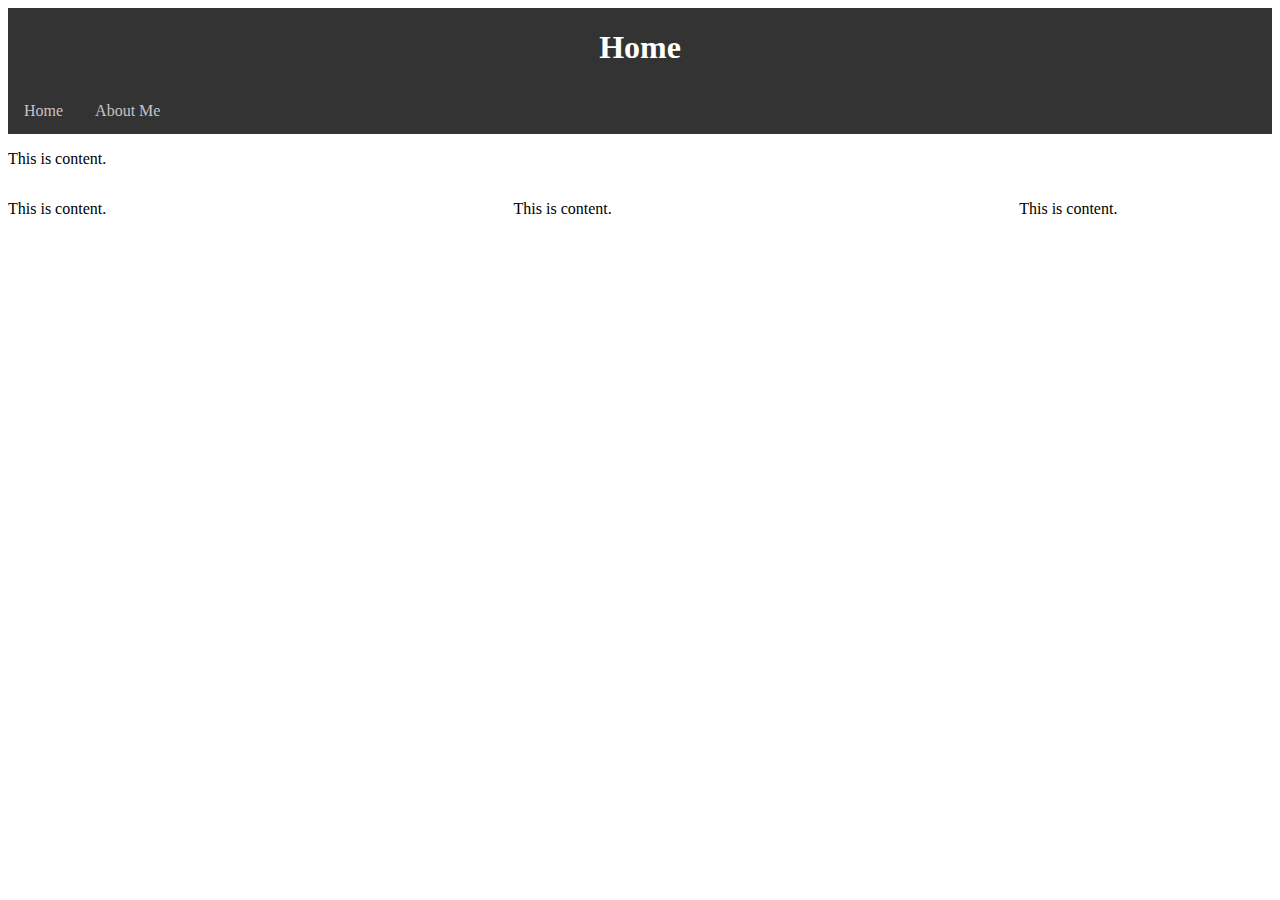
==== index.html @ 170f1a79 "added code uwu" ====
<!DOCTYPE html>
	<html>
		<head>
			<title>Home</title>
            <link rel="stylesheet" type="text/css" href="style.css">
		</head>
		<body>
			<div class="container">
				<div class="header">
					<h1> Home </h1>
					<ul>
						<li><a href="index.html">Home</a></li>
						<li><a href="about.html">About Me</a></li>
					</ul>
				</div>
				<div class="banner">
					<p>This is content.</p>
				</div>
				<div class="contentl">
					<p>This is content.</p>
				</div>
				<div class="contentm">
                    <p>This is content.</p>
				</div>
				<div class="contentr">
					<p>This is content.</p>
				</div>
			</div>
		</body>
	</html>
---- style.css ----
body{
    margin-left: 1.5;
    margin-right: 1.5;
}
.header{
    width: 100%;
    background-color:#333;
    float: left;
 } 
.header  h1{
	color: white;
	font-family: Rockwell;
	text-align: center;
}
.contentl{
    width: 40%;
	height: 80%;
    background-color:rgba(255, 255, 255, 0.726);
    float: left;
 } 
 .contentm{
    width: 40%;
	height: 80%;
    background-color:rgb(255, 255, 255, 0.726);
    float: left;
 } 
 .contentr{
    width: 20%;
	height: 80%;
    background-color:rgb(255, 255, 255, 0.726);
    float: left;
 } 
 .footer{
    width: 100%;
	height: 30%;
    background-color:rgb(255, 255, 255, 0.726);
    float: left;
 } 
.banner{
    width: 100%;
    height: 30%;
    background-color:rgb(255, 255, 255, 0.726);
    float: left;
}
ul {
    list-style-type: none;
    margin: 0;
    padding: 0;
    overflow: hidden;
    background-color: #333;
}
li {
    float: left;
}
li a {
    display: block;
    color: rgb(255, 255, 255, 0.726);
    text-align: center;
    padding: 14px 16px;
    text-decoration: none;
}
li a:hover {
    background-color: rgb(212, 212, 212, 0.726);
}
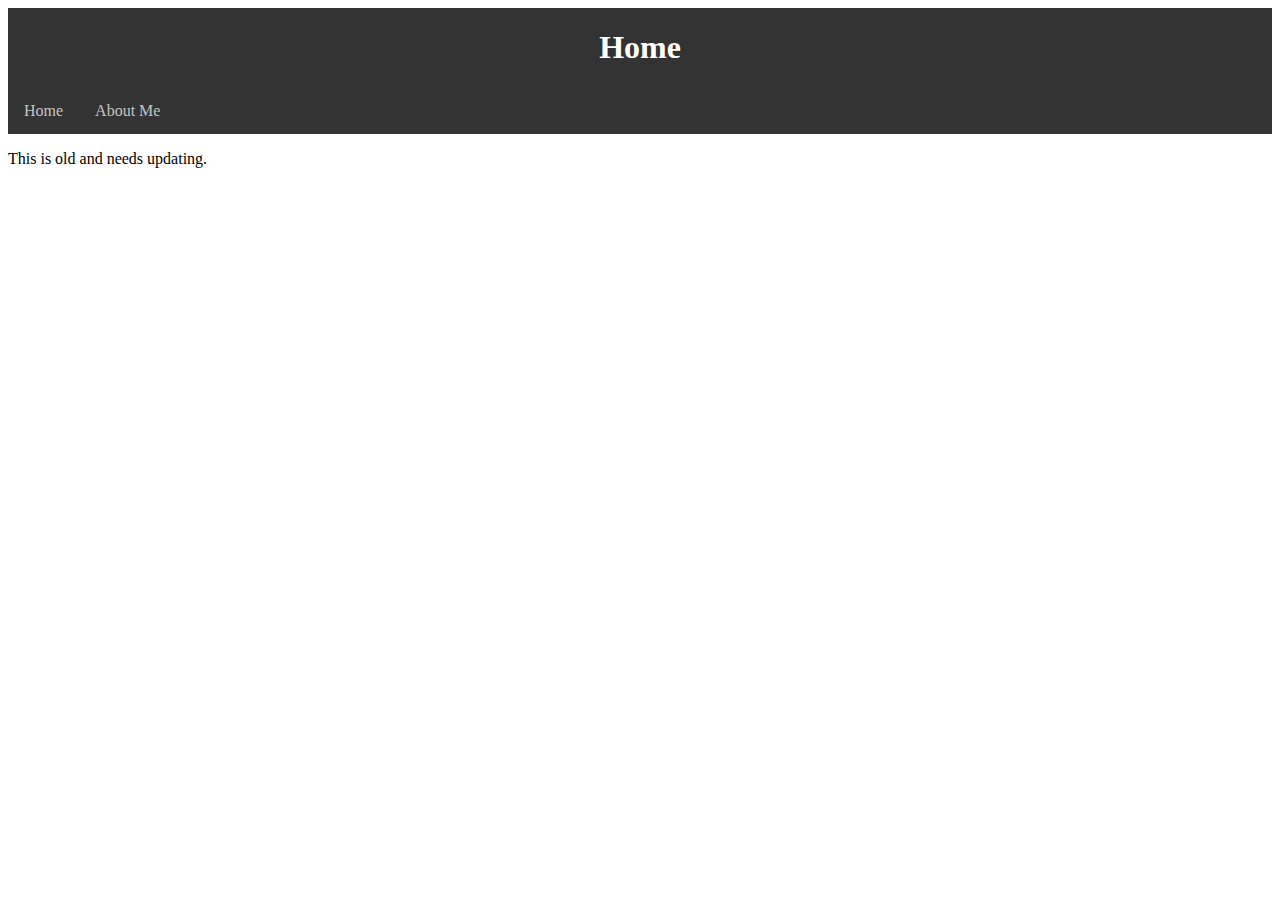
==== commit 179dac57: "adding the stuff" ====
--- a/index.html
+++ b/index.html
@@ -14,16 +14,7 @@
 					</ul>
 				</div>
 				<div class="banner">
-					<p>This is content.</p>
-				</div>
-				<div class="contentl">
-					<p>This is content.</p>
-				</div>
-				<div class="contentm">
-                    <p>This is content.</p>
-				</div>
-				<div class="contentr">
-					<p>This is content.</p>
+					<p>This is old and needs updating.</p>
 				</div>
 			</div>
 		</body>
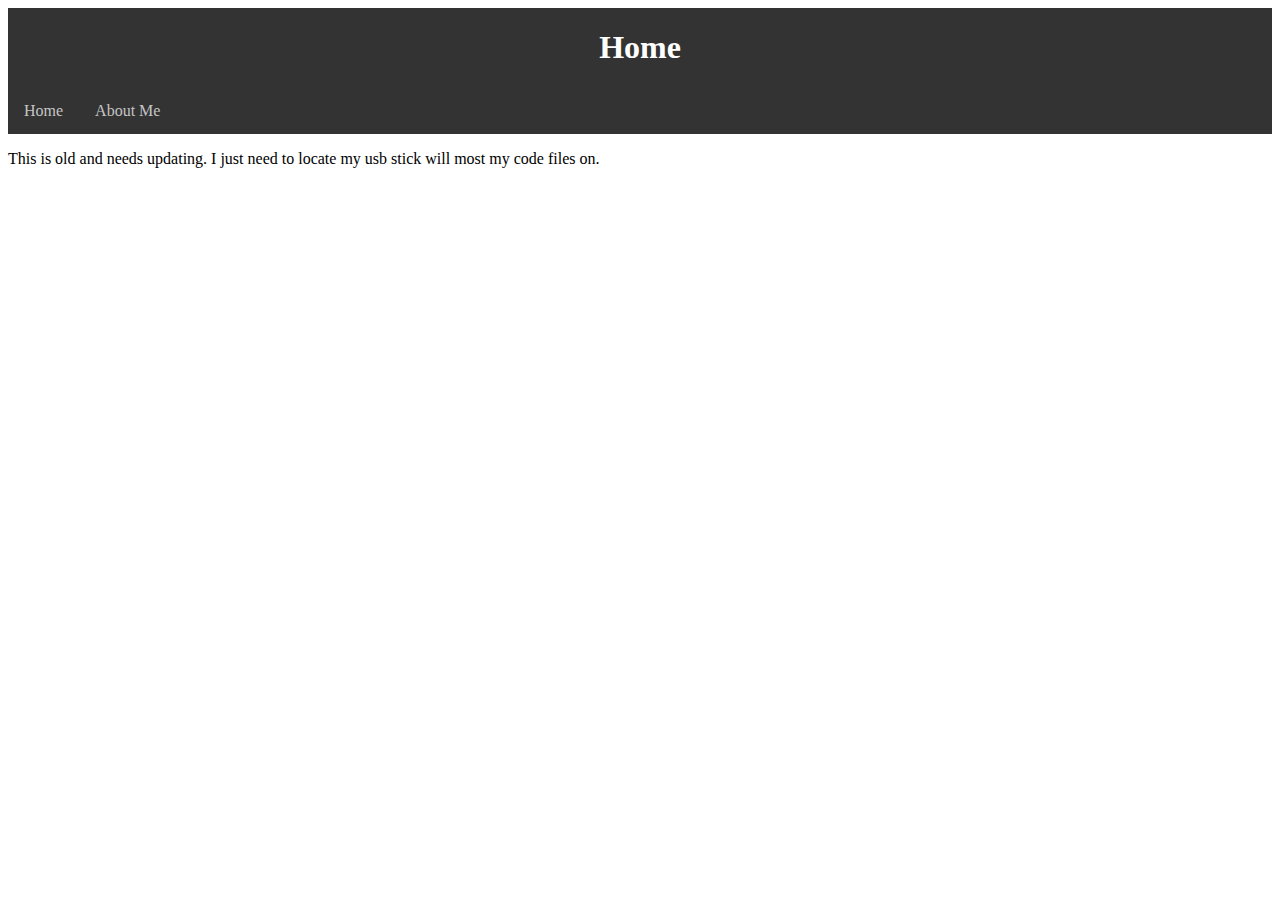
==== commit bb00fadd: "update" ====
--- a/index.html
+++ b/index.html
@@ -14,7 +14,7 @@
 					</ul>
 				</div>
 				<div class="banner">
-					<p>This is old and needs updating.</p>
+					<p>This is old and needs updating. I just need to locate my usb stick will most my code files on.</p>
 				</div>
 			</div>
 		</body>
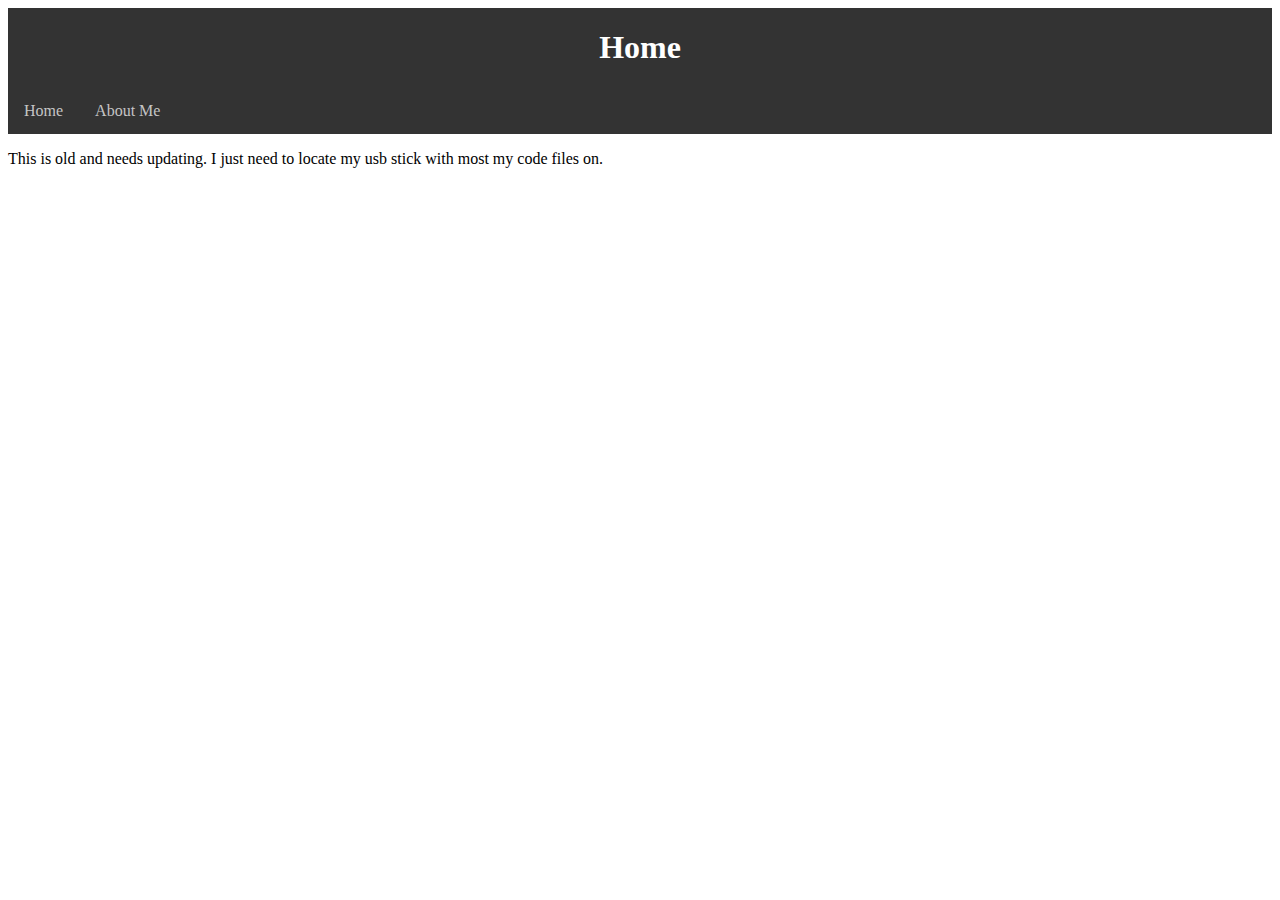
==== commit 21d6bea6: "fix" ====
--- a/index.html
+++ b/index.html
@@ -14,7 +14,7 @@
 					</ul>
 				</div>
 				<div class="banner">
-					<p>This is old and needs updating. I just need to locate my usb stick will most my code files on.</p>
+					<p>This is old and needs updating. I just need to locate my usb stick with most my code files on.</p>
 				</div>
 			</div>
 		</body>
